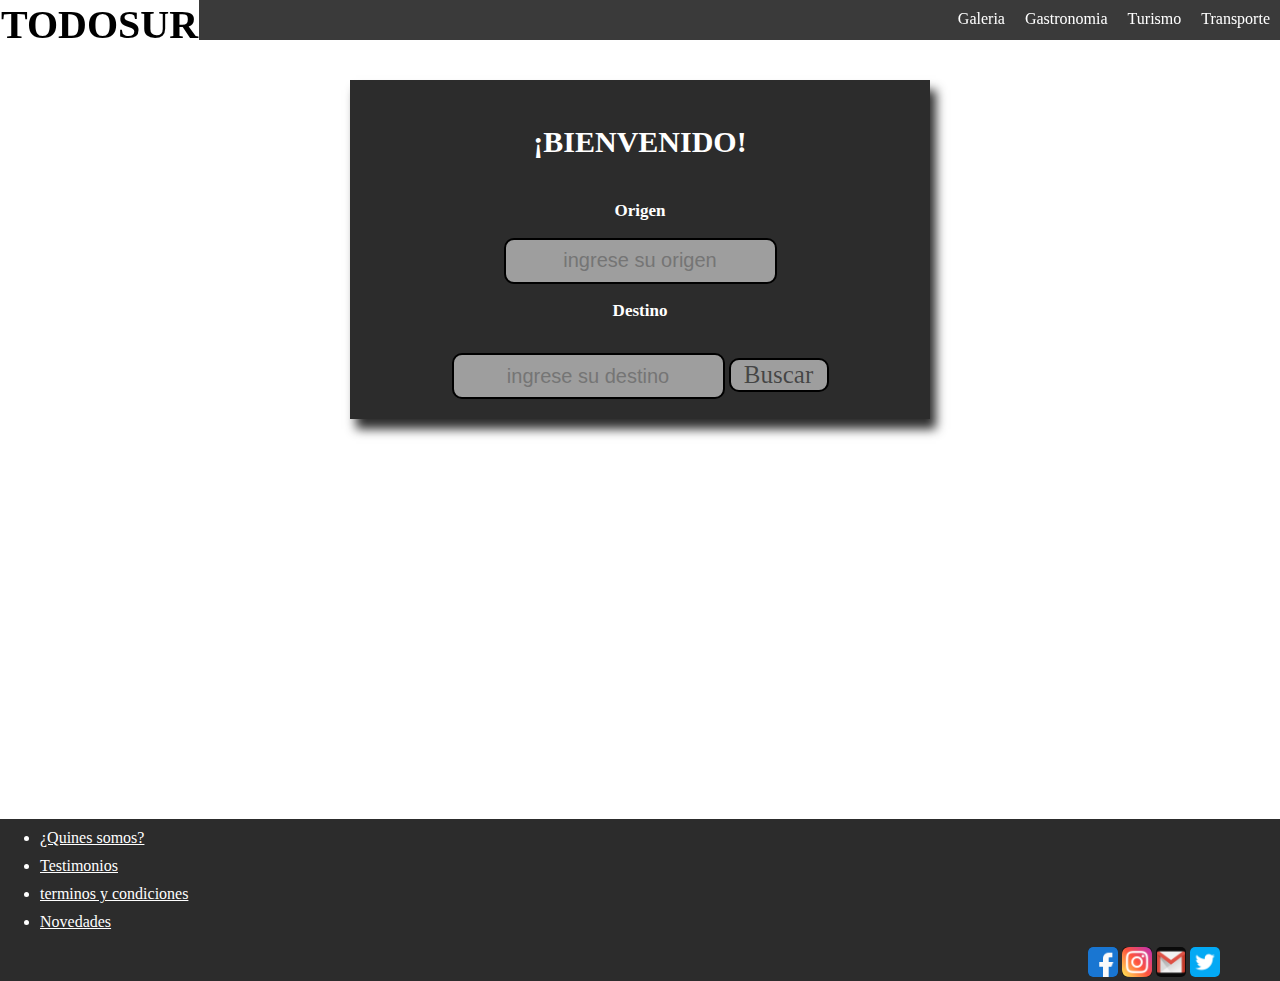
==== index.html @ b9cae4b6 "first commit" ====
<!DOCTYPE html>
<html lang="es">
<head>
    <meta charset="UTF-8">
    <meta http-equiv="X-UA-Compatible" content="IE=edge">
    <meta name="viewport" content="width=device-width, initial-scale=1.0">
    <link rel="stylesheet" href="./styles/syles.css">
    <title>TODOSUR</title>
</head>
<body id="body">
    <header  class="index">
		<nav>
			<a href="index.html" class="title"><h1 class="h1">TODOSUR</h1></a>
		</nav>
		</nav class="header">
			<div>
				<ul  class="enlaces">
					<li>
						<a href="./pages/Galeria.html" class="paginas">Galeria</a>
					</li>
					<li>
						<a href="./pages/Gastronomia.html" class="paginas">Gastronomia</a>
					</li>
					<li>
						<a href="./pages/turismo.html" class="paginas">Turismo</a>
					</li>
					<li>
						<a href="./pages/Transporte.html" class="paginas">Transporte</a>
					</li>
				</ul>		
	 		</div>	
	</header>
    <main class="maqueta">
		<nav class="main">
			<h2 class="titulo">¡BIENVENIDO!</h2>
                <div>
                    <h3 class="presentacion">Origen</h3>
                    <input type="text" placeholder="ingrese su origen" class="input">
                </div>
                <div>
                    <h3 class="presentacion">Destino</h3>
                    <input type="text" placeholder="ingrese su destino" class="input">
                    <input type="button" value="Buscar" class="boton">
                </div>
		</nav>
	</main>
    <footer>
		<article id="footer">
            <div>
                <ul class="ayudas">
                    <li class="lista">
                        <a href="">¿Quines somos?</a>
                    </li>
                    <li class="lista">
                        <a href="">Testimonios</a>
                    </li>
                    <li class="lista">
                        <a href="">terminos y condiciones</a>
                    </li>
                    <li class="lista">
                        <a href="">Novedades</a>
                    </li>
                </ul>   
            </div>
            <nav class="icon">
				<img src="./icon/facebook.png" alt="facebook" class="contactos">
				<img src="./icon/instagram.png" alt="instagram" class="contactos">
				<img src="./icon/gmail.png" alt="gmail" class="contactos">
				<img src="./icon/twitter.png" alt="twitter" class="contactos">
            </nav>
		</article>
	</footer>
</body>
</html>
---- styles/syles.css ----
#body {
    background-image: url(../img/miradormansa-.jpg);
    background-size:contain;
    margin: 0px;
}
.index {
    height: 40px;
    width: 100%;
    position: fixed;
    background-color: rgba(0, 0, 0, 0.774);
    display: flex;
    justify-content: space-between;
}
.title {
    text-decoration: none;
    font-size: 20px;
    color: rgb(255, 255, 255);
}
.h1 {
    margin-top: 0px;
    padding: 1px;
    color: white;
}
.h1:hover {
    color: black;
    background-color: white;

}
.enlaces {
    margin-top: 10px;
    display: flex;
    list-style: none;
    
}

.paginas {
    color: white;
    text-decoration: none;
    padding: 10px;
}
.paginas:hover {
    color: black;
    background-color: white;
}
.maqueta {
    margin-left: 350px;
    margin-right: 350px;
    display: grid;
    grid-template-columns: 1fr;
    padding-top: 80px;
}
.main {
    box-shadow: 6px 10px 10px rgba(0, 0, 0, 0.829);
    text-align: center;
    background-color: rgba(0, 0, 0, 0.829);
    padding: 20px;
    display: grid;
    justify-content: center;

}
.titulo {
    font-size: 30px;
    color: rgb(255, 255, 255);
}
.presentacion {
    font-size: 17px;
    color: rgb(255, 255, 255);
}
.input{
    border: 2px black solid;
    text-align: center;
    border-radius: 10px;
    background-color: rgba(255, 255, 255, 0.541);
    height: 40px;
    font-size: 20px;
}
.boton {
    box-shadow: 09px rgb(255, 255, 255);
    cursor: pointer;
    border: 2px rgb(0, 0, 0) solid ;
    color: rgba(0, 0, 0, 0.568);
    margin-top: 20px;
    font-family: 'Times New Roman', Times, serif;
    border-radius: 10px;
    background-color:rgba(255, 255, 255, 0.541);
    width: 100px;
    font-size: 25px;
}
.boton:hover{
    color: rgb(0, 0, 0);
    background-color: #fff;
}
.boton:active {
    background-color: #b9b9b9;
    box-shadow: 0 5px rgb(167, 167, 167);
    transform: translateY(4px);
}
#footer {
    margin-top: 400px;
    color: white;
    background-color: rgba(0, 0, 0, 0.829);
   
}
.lista {
    padding-top: 10px; 
    color: white;
    
}
.lista a {
    
    color: white;
}
.icon {
    margin-left: 85%;
}
.icon :hover {
    transform:scale(1.2);
    transition: 30ms;
}
.contactos{
    border-radius: 5px;
    background-color: rgba(0, 0, 0, 0.774);
    width: 30px;
    height: 30px;
}
.galery{
    display: grid;
    grid-template-columns: auto auto auto;
    justify-content:space-around;
    
}
.img {
    box-shadow: 6px 10px 10px rgba(0, 0, 0, 0.795);
    background-size: cover ;
    height: 350px;
    width: 250px;
    margin-top: 70px;
    border: 4px black solid ;
    border-radius: 10px;
    
}
.img:hover {
    transform:scale(1.1);
    transition: 30ms;
}
.gastronomia {
    padding-top: 40px;
    display: grid;
    grid-template-columns: auto auto;
    background-color: rgba(0, 0, 0, 0.774);
    text-align: center;
    color: #fff;
    font-size: 20px;
}
.item{
    margin-right: 200px;
    margin-left: 200px;
    background-color: rgba(0, 0, 0, 0.774);
    text-align: center;
    font-size: 20px;
    color: #fff;
    transition: background-color, margin-right, margin-left ,1s ;
}
.item:hover{
    color: black;
    background-color: rgba(255, 255, 255, 0.774);
    margin-right: 0px;
    margin-left: 0px;
   
}
.comida {
    width: 400px;
    height: 300px;
}
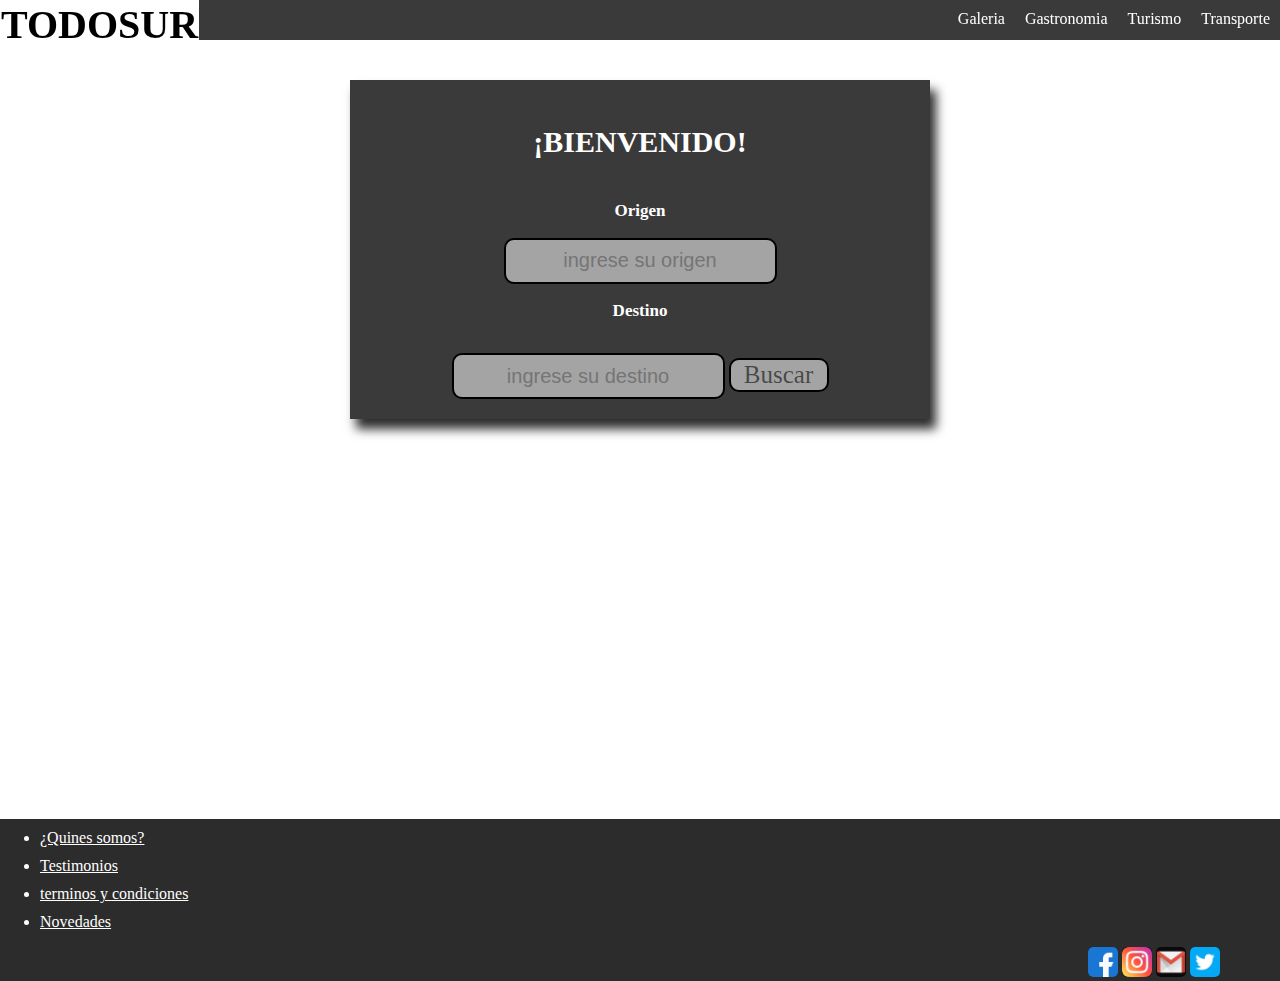
==== commit 02fcb2de: "agregando sass" ====
--- a/index.html
+++ b/index.html
@@ -4,7 +4,7 @@
     <meta charset="UTF-8">
     <meta http-equiv="X-UA-Compatible" content="IE=edge">
     <meta name="viewport" content="width=device-width, initial-scale=1.0">
-    <link rel="stylesheet" href="./styles/syles.css">
+    <link rel="stylesheet" href="./styles/styles.css">
     <title>TODOSUR</title>
 </head>
 <body id="body">
--- a/styles/styles.css
+++ b/styles/styles.css
@@ -0,0 +1,192 @@
+#body {
+  background-image: url(../img/miradormansa-.jpg);
+  background-size: contain;
+  margin: 0px;
+}
+
+.index {
+  height: 40px;
+  width: 100%;
+  position: fixed;
+  background-color: rgba(0, 0, 0, 0.774);
+  display: flex;
+  justify-content: space-between;
+}
+
+.title {
+  text-decoration: none;
+  font-size: 20px;
+  color: rgb(255, 255, 255);
+}
+
+.h1 {
+  margin-top: 0px;
+  padding: 1px;
+  color: white;
+}
+
+.h1:hover {
+  color: black;
+  background-color: white;
+}
+
+.enlaces {
+  margin-top: 10px;
+  display: flex;
+  list-style: none;
+}
+
+.paginas {
+  color: white;
+  text-decoration: none;
+  padding: 10px;
+}
+
+.paginas:hover {
+  color: black;
+  background-color: white;
+}
+
+.maqueta {
+  margin-left: 350px;
+  margin-right: 350px;
+  display: grid;
+  grid-template-columns: 1fr;
+  padding-top: 80px;
+}
+.maqueta nav {
+  box-shadow: 6px 10px 10px rgba(0, 0, 0, 0.829);
+  text-align: center;
+  background: rgba(0, 0, 0, 0.774);
+  padding: 20px;
+  display: grid;
+  justify-content: center;
+}
+.maqueta nav h2 {
+  font-size: 30px;
+  color: rgb(255, 255, 255);
+}
+
+.presentacion {
+  font-size: 17px;
+  color: rgb(255, 255, 255);
+}
+
+.input {
+  border: 2px black solid;
+  text-align: center;
+  border-radius: 10px;
+  background-color: rgba(255, 255, 255, 0.541);
+  height: 40px;
+  font-size: 20px;
+}
+
+.boton {
+  box-shadow: 9px rgb(255, 255, 255);
+  cursor: pointer;
+  border: 2px rgb(0, 0, 0) solid;
+  color: rgba(0, 0, 0, 0.568);
+  margin-top: 20px;
+  font-family: "Times New Roman", Times, serif;
+  border-radius: 10px;
+  background-color: rgba(255, 255, 255, 0.541);
+  width: 100px;
+  font-size: 25px;
+}
+.boton:hover {
+  color: rgb(0, 0, 0);
+  background-color: #fff;
+}
+.boton:hover:active {
+  background-color: #b9b9b9;
+  box-shadow: 0 5px rgb(167, 167, 167);
+  transform: translateY(4px);
+}
+
+#footer {
+  margin-top: 400px;
+  color: white;
+  background-color: rgba(0, 0, 0, 0.829);
+}
+
+.ayudas {
+  display: block;
+}
+
+.lista {
+  padding-top: 10px;
+  color: white;
+}
+
+.lista a {
+  color: white;
+}
+
+.icon {
+  margin-left: 85%;
+}
+
+.icon :hover {
+  transform: scale(1.2);
+  transition: 30ms;
+}
+
+.contactos {
+  border-radius: 5px;
+  background-color: rgba(0, 0, 0, 0.774);
+  width: 30px;
+  height: 30px;
+}
+
+.galery {
+  display: grid;
+  grid-template-columns: auto auto auto;
+  justify-content: space-around;
+}
+
+.img {
+  box-shadow: 6px 10px 10px rgba(0, 0, 0, 0.795);
+  background-size: cover;
+  height: 350px;
+  width: 250px;
+  margin-top: 70px;
+  border: 4px black solid;
+  border-radius: 10px;
+}
+
+.img:hover {
+  transform: scale(1.1);
+  transition: 30ms;
+}
+
+.gastronomia {
+  padding-top: 40px;
+  display: grid;
+  grid-template-columns: auto auto;
+  background-color: rgba(0, 0, 0, 0.774);
+  text-align: center;
+  color: #fff;
+  font-size: 20px;
+}
+
+.item {
+  margin-right: 200px;
+  margin-left: 200px;
+  background-color: rgba(0, 0, 0, 0.774);
+  text-align: center;
+  font-size: 20px;
+  color: #fff;
+  transition: background-color, margin-right, margin-left, 1s;
+}
+
+.item:hover {
+  color: black;
+  background-color: rgba(255, 255, 255, 0.774);
+  margin-right: 0px;
+  margin-left: 0px;
+}
+
+.comida {
+  width: 400px;
+  height: 300px;
+}/*# sourceMappingURL=styles.css.map */